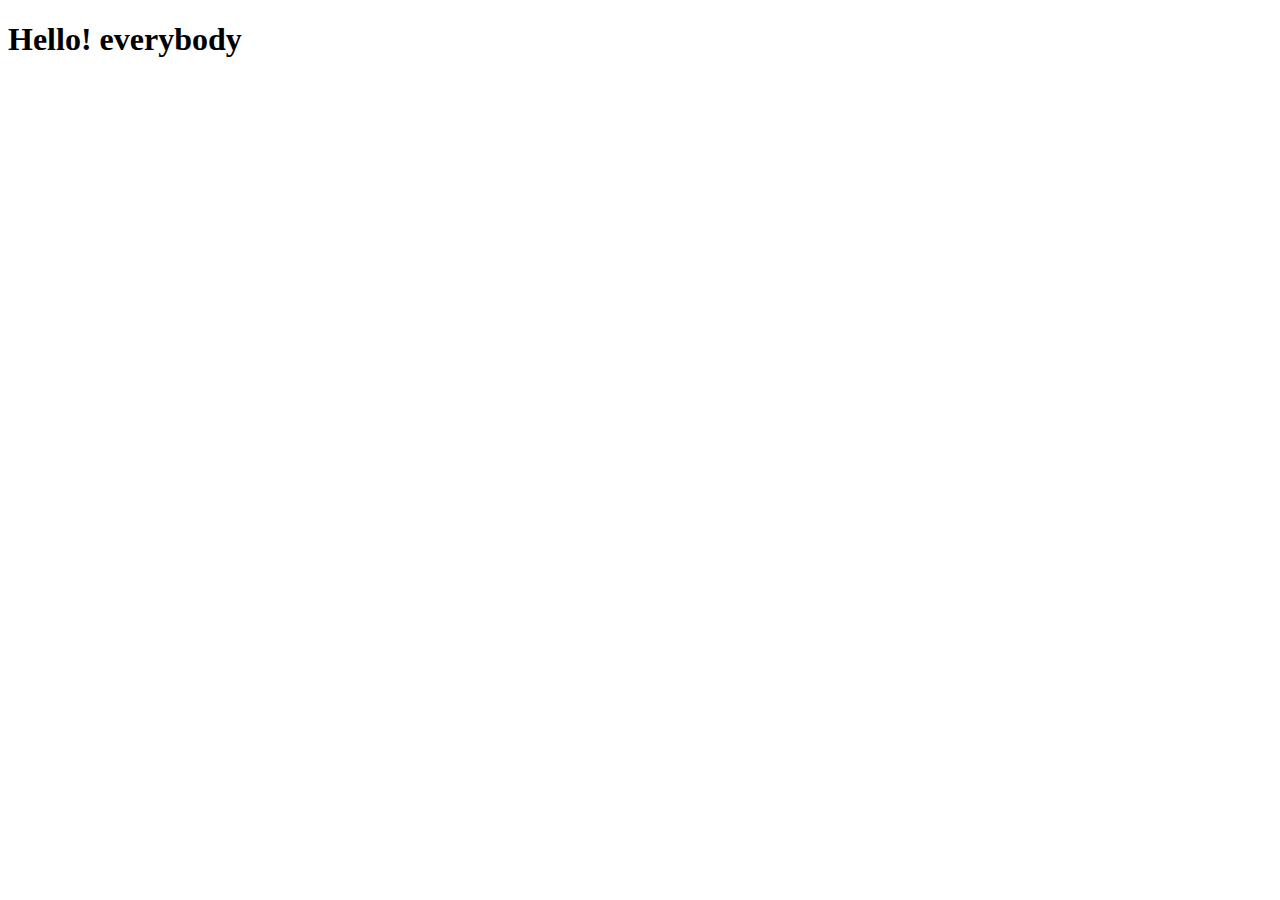
==== index.html @ c8e3034c "Create index.html" ====
<!DOCTYPE html>
<html lang="en">
<head>
    <meta charset="UTF-8">
    <meta name="viewport" content="width=device-width, initial-scale=1.0">
    <title>Document</title>
</head>
<body>
    <h1>Hello! everybody</h1>
</body>
</html>
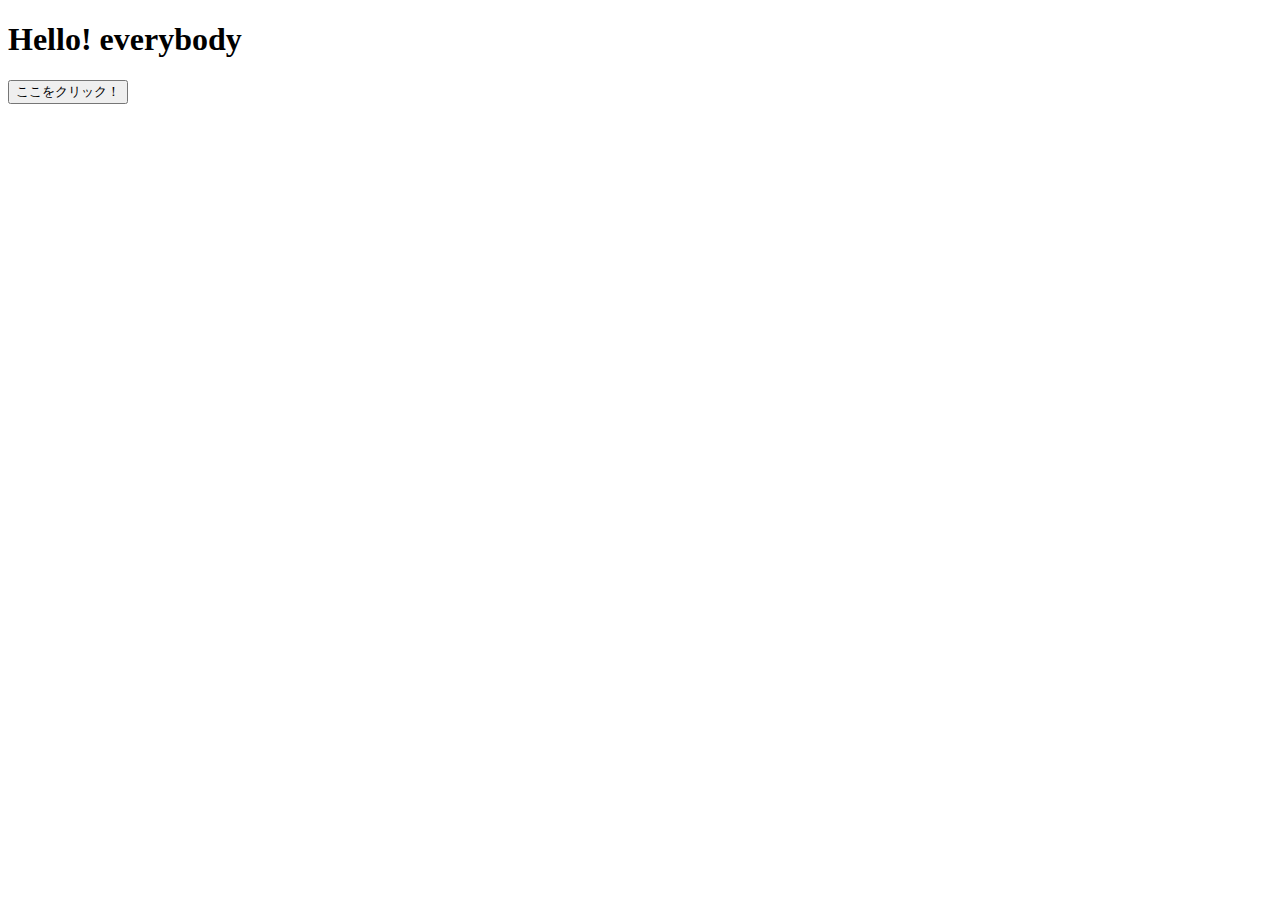
==== commit 10060bc8: "Update index.html" ====
--- a/index.html
+++ b/index.html
@@ -7,5 +7,6 @@
 </head>
 <body>
     <h1>Hello! everybody</h1>
+    <button>ここをクリック！</button>
 </body>
 </html>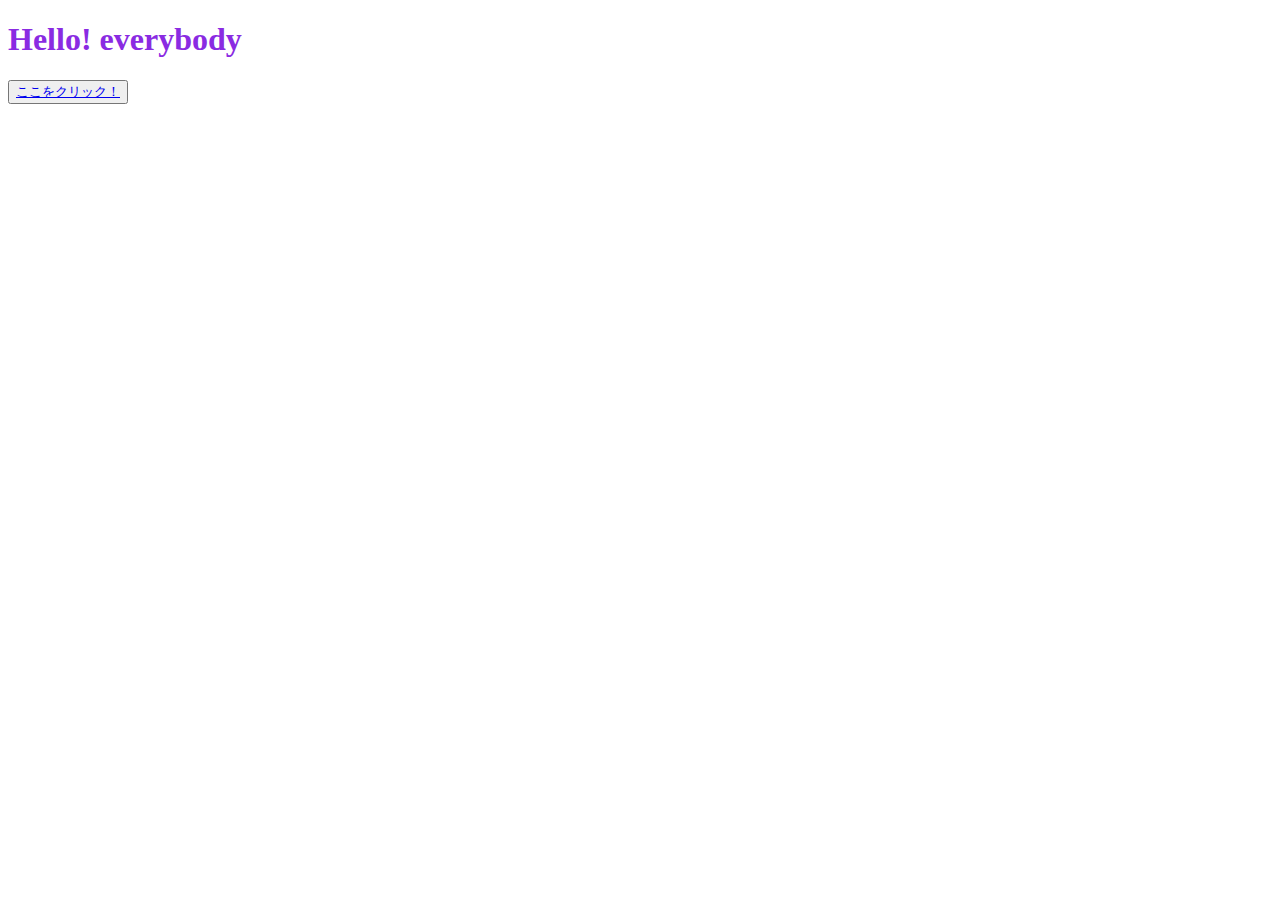
==== commit 2535f6b4: "add css" ====
--- a/index.html
+++ b/index.html
@@ -4,9 +4,10 @@
     <meta charset="UTF-8">
     <meta name="viewport" content="width=device-width, initial-scale=1.0">
     <title>Document</title>
+    <link href="./style.css" rel="stylesheet">
 </head>
 <body>
     <h1>Hello! everybody</h1>
-    <button>ここをクリック！</button>
+    <button><a href="https://makecode.com/_DWr6t1RcAKTF">ここをクリック！</a></button>
 </body>
 </html>--- a/style.css
+++ b/style.css
@@ -0,0 +1,3 @@
+h1 {
+    color:blueviolet
+}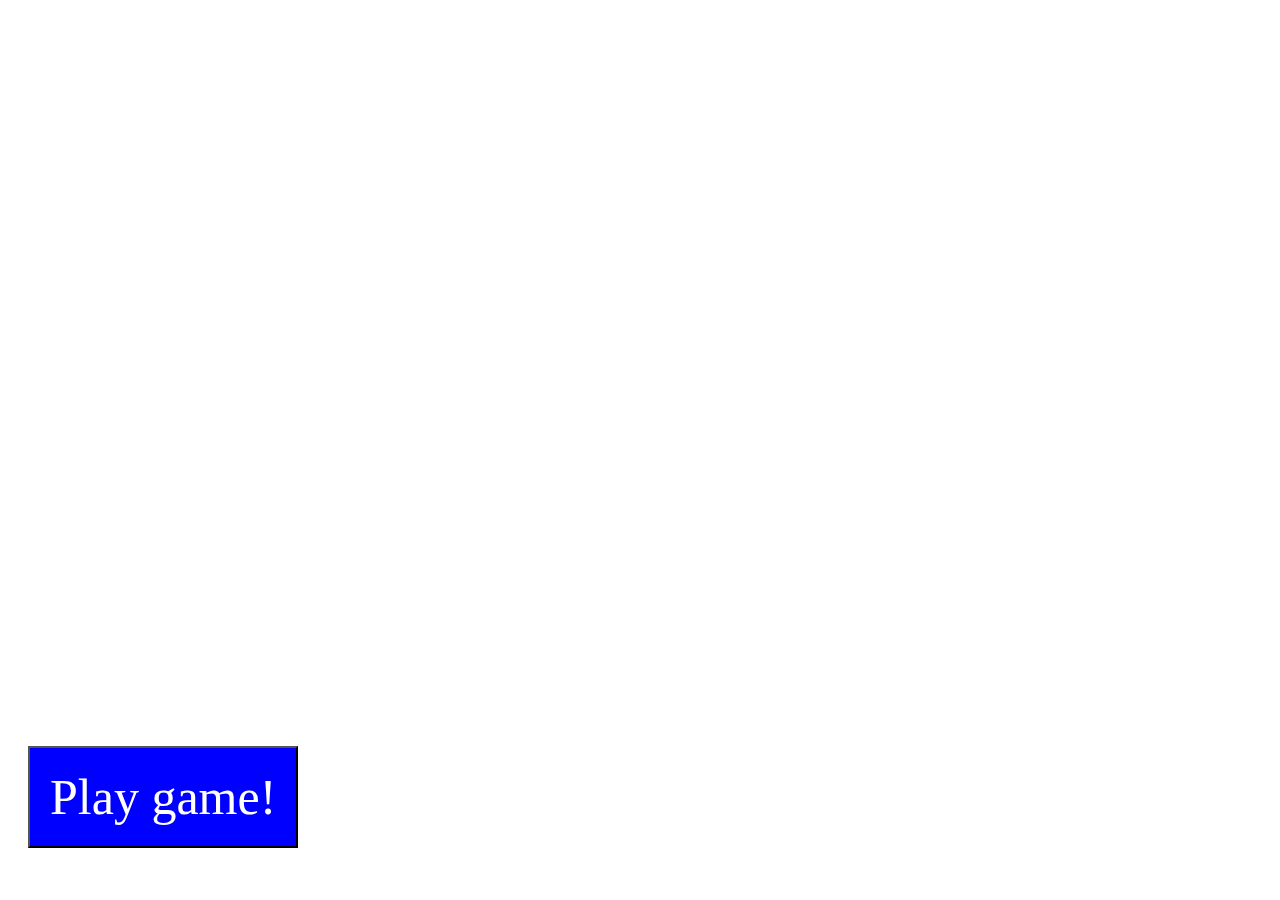
==== commit ee5446fd: "add image" ====
--- a/index.html
+++ b/index.html
@@ -8,6 +8,6 @@
 </head>
 <body>
     <h1>Hello! everybody</h1>
-    <button><a href="https://makecode.com/_DWr6t1RcAKTF">ここをクリック！</a></button>
+    <button id="btn"><a href="https://makecode.com/_T0JFhcT8TXha">Play game!</a></button>
 </body>
 </html>--- a/style.css
+++ b/style.css
@@ -1,3 +1,23 @@
+body {
+    background-image:url('./img/new york.jpeg');
+    background-size: cover;
+}
+
 h1 {
-    color:blueviolet
+    font-size: 200px;
+    color:white;
+    font-family:'Times New Roman', Times, serif ;
+}
+
+a {
+    color: white;
+    text-decoration: none;
+    font-family:'Times New Roman', Times, serif ;
+}
+
+#btn {
+    font-size: 50px;
+    background-color:blue;
+    margin: 20px;
+    padding: 20px;
 }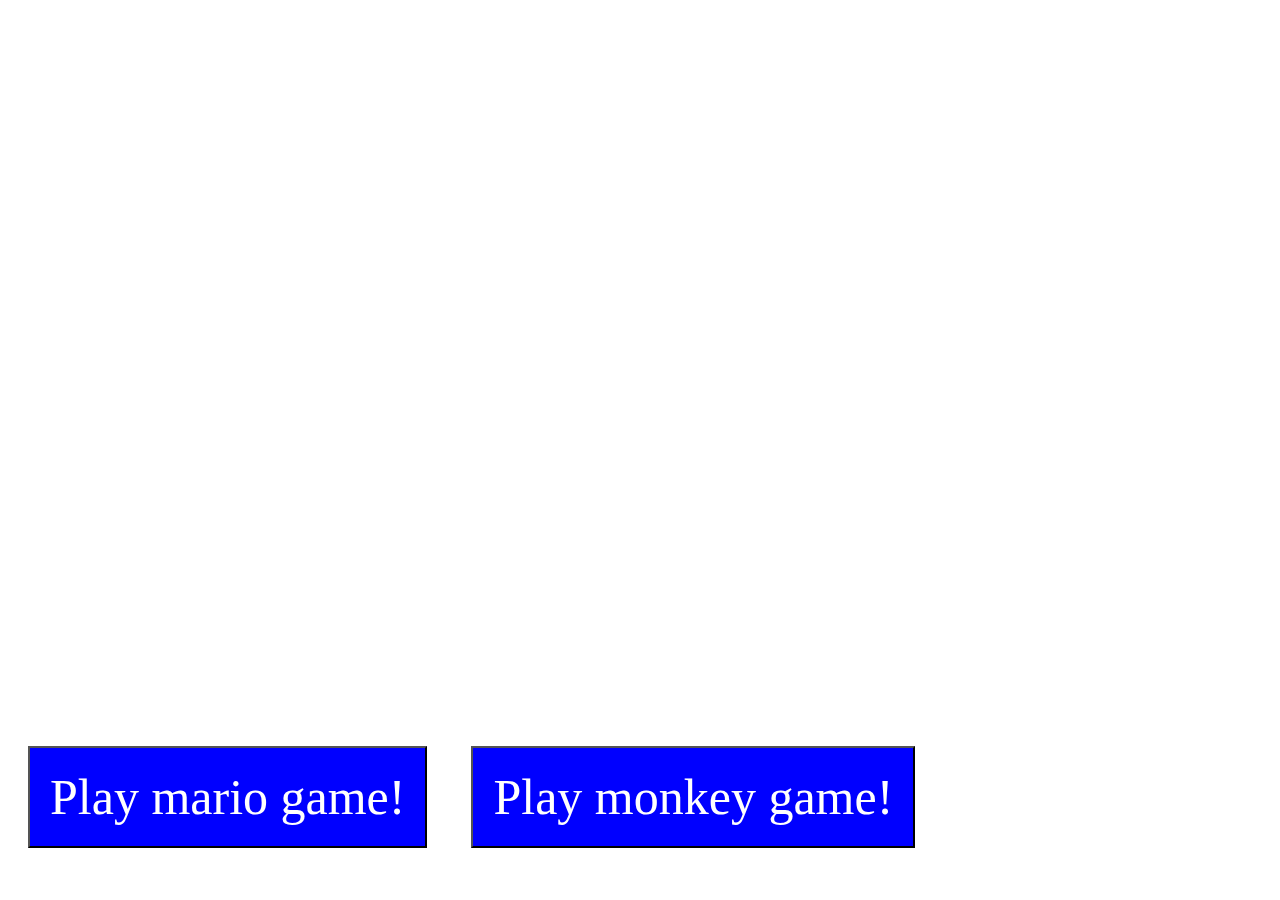
==== commit 8a18790d: "monkey game" ====
--- a/index.html
+++ b/index.html
@@ -8,6 +8,8 @@
 </head>
 <body>
     <h1>Hello! everybody</h1>
-    <button id="btn"><a href="https://makecode.com/_T0JFhcT8TXha">Play game!</a></button>
+    <button class="btn"><a href="https://makecode.com/_T0JFhcT8TXha">Play mario game!</a></button>
+    <button class="btn"><a href="https://makecode.com/_XhgDvbYpAfum">Play monkey game!</a></button>
+</body>
 </body>
 </html>--- a/style.css
+++ b/style.css
@@ -15,7 +15,7 @@
     font-family:'Times New Roman', Times, serif ;
 }
 
-#btn {
+.btn {
     font-size: 50px;
     background-color:blue;
     margin: 20px;
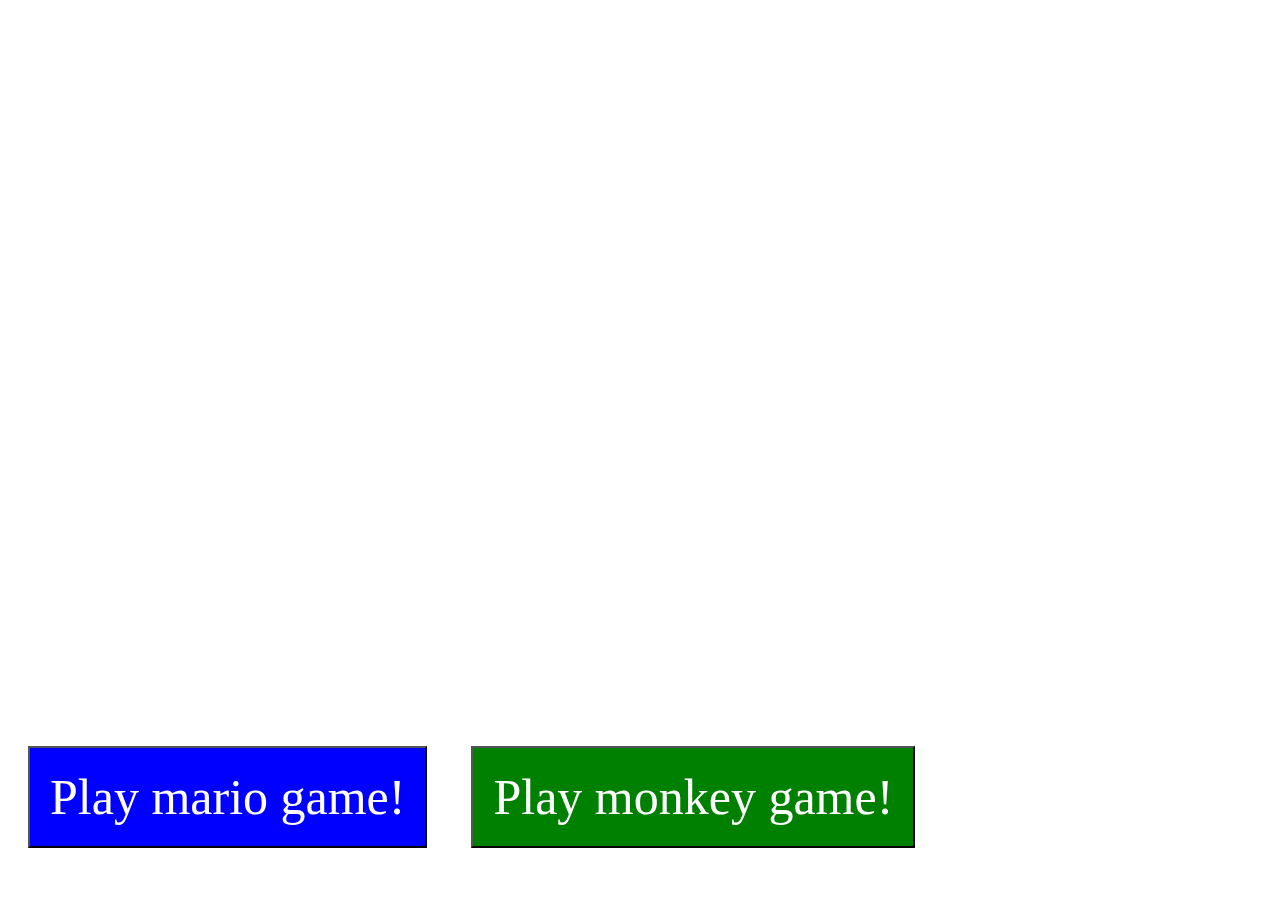
==== commit 85283a35: "green" ====
--- a/index.html
+++ b/index.html
@@ -8,8 +8,8 @@
 </head>
 <body>
     <h1>Hello! everybody</h1>
-    <button class="btn"><a href="https://makecode.com/_T0JFhcT8TXha">Play mario game!</a></button>
-    <button class="btn"><a href="https://makecode.com/_XhgDvbYpAfum">Play monkey game!</a></button>
+    <button class="btn_blue"><a href="https://makecode.com/_T0JFhcT8TXha">Play mario game!</a></button>
+    <button class="btn_green"><a href="https://makecode.com/_XhgDvbYpAfum">Play monkey game!</a></button>
 </body>
 </body>
 </html>--- a/style.css
+++ b/style.css
@@ -15,9 +15,16 @@
     font-family:'Times New Roman', Times, serif ;
 }
 
-.btn {
+.btn_blue {
     font-size: 50px;
     background-color:blue;
     margin: 20px;
     padding: 20px;
+}
+
+.btn_green {
+    font-size: 50px;
+    background-color:green;
+    margin: 20px;
+    padding: 20px;
 }